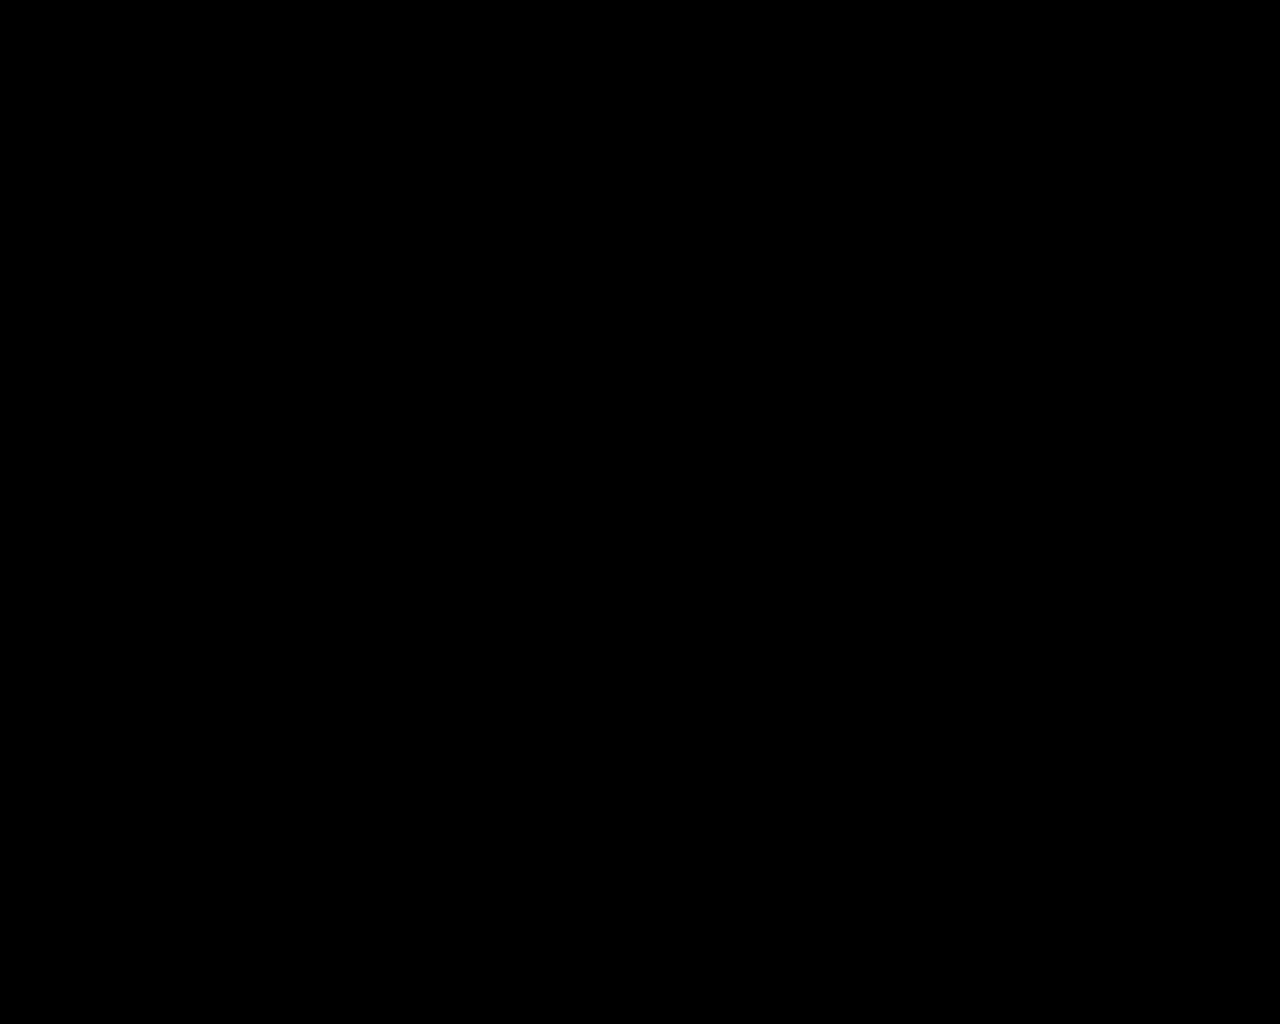
==== index.html @ d9083cf3 "again" ====
<html>

<script type="text/javascript">

function detectBrowser()
{
	/*
    var fallback = true;
    
    if (navigator && navigator.vendor) {
        if (navigator.vendor.search("Apple") != -1) {
            var vers = parseInt(navigator.appVersion.replace(/^.*?AppleWebKit\/(\d+).*?$/,'$1'),0);
                if (vers >= 532) {
                    fallback = false;
                }
        }
    }
    
    var slashIndex = window.location.href.lastIndexOf("/");
    var cropped = window.location.href.slice(0,slashIndex+1);
    
    if (fallback) {
        window.location.replace( cropped + "assets/fallback/index.html" );
    }
    else {
        window.location.replace( cropped + "assets/player/KeynoteDHTMLPlayer.html" );
    }
    */
    var slashIndex = window.location.href.lastIndexOf("/");
    var cropped = window.location.href.slice(0,slashIndex+1);
    
    window.location.replace(cropped + "assets/player/KeynoteDHTMLPlayer.html");

}

</script>

<body bgcolor="black" onload="detectBrowser()">
</body>

</html>
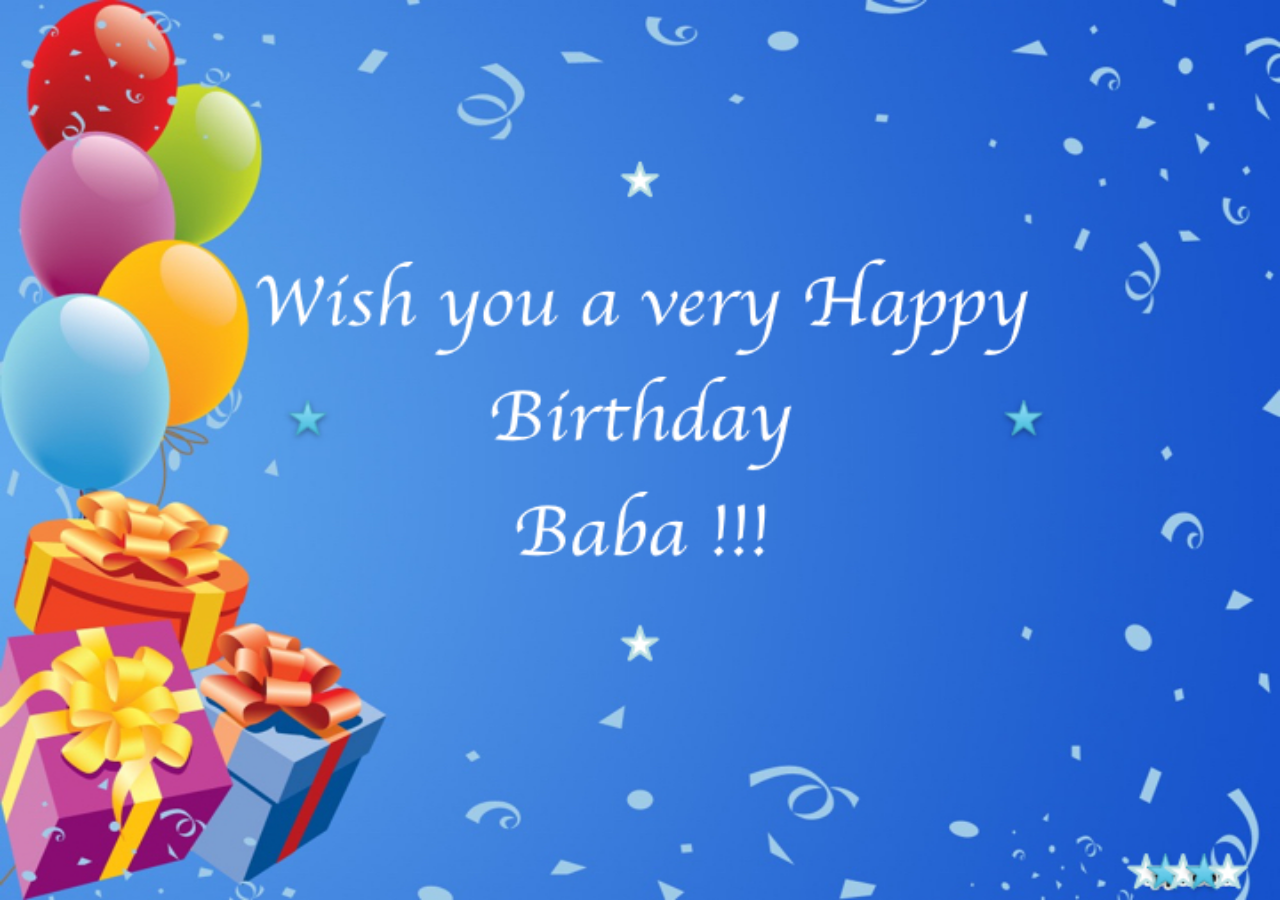
==== commit fb940699: "Few additions" ====
--- a/index.html
+++ b/index.html
@@ -1,41 +1,15 @@
 <html>
+<style>
+/*body {
+    background-image: url("babaBirthdayGreetingimg.001.jpeg");
+    background-repeat: repeat-y;
+}*/
+</style>
 
-<script type="text/javascript">
-
-function detectBrowser()
-{
-	/*
-    var fallback = true;
-    
-    if (navigator && navigator.vendor) {
-        if (navigator.vendor.search("Apple") != -1) {
-            var vers = parseInt(navigator.appVersion.replace(/^.*?AppleWebKit\/(\d+).*?$/,'$1'),0);
-                if (vers >= 532) {
-                    fallback = false;
-                }
-        }
-    }
-    
-    var slashIndex = window.location.href.lastIndexOf("/");
-    var cropped = window.location.href.slice(0,slashIndex+1);
-    
-    if (fallback) {
-        window.location.replace( cropped + "assets/fallback/index.html" );
-    }
-    else {
-        window.location.replace( cropped + "assets/player/KeynoteDHTMLPlayer.html" );
-    }
-    */
-    var slashIndex = window.location.href.lastIndexOf("/");
-    var cropped = window.location.href.slice(0,slashIndex+1);
-    
-    window.location.replace(cropped + "assets/player/KeynoteDHTMLPlayer.html");
-
-}
-
-</script>
-
-<body bgcolor="black" onload="detectBrowser()">
+<body>
+   <div style='position:absolute;z-index:0;left:0;top:0;width:100%;height:100%'>
+  <img src='assets/babaBirthdayGreetingimg.001.jpeg' style='width:100%;height:100%' alt='[]' />
+</div>
 </body>
 
 </html>